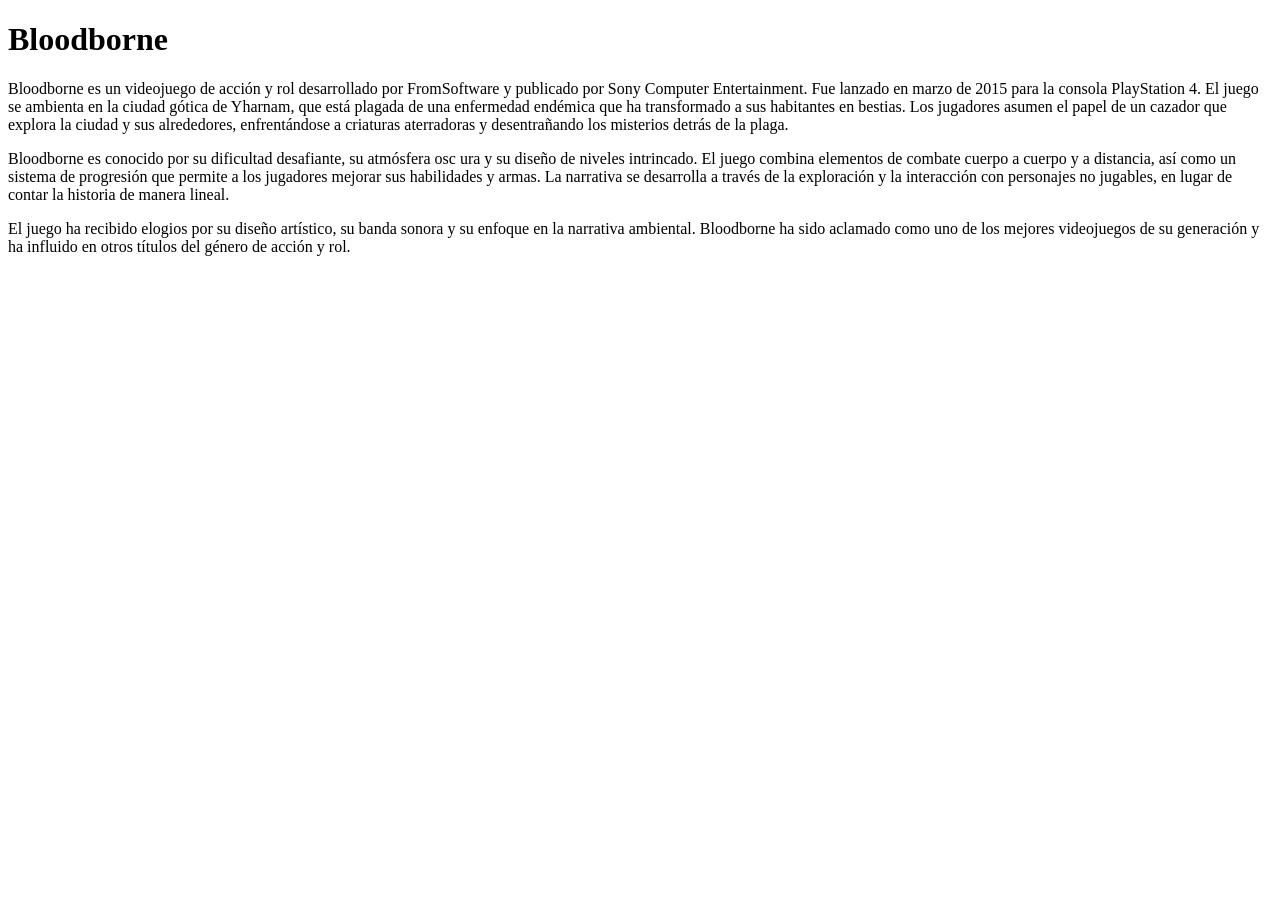
==== index.html @ 1759a092 "Base" ====
<!doctype html>
<html lang="es">
  <head>
    <meta charset="UTF-8" />
    <meta name="viewport" content="width=device-width, initial-scale=1.0" />
    <title>Bloodborne</title>
    <link rel="stylesheet" href="style.css" />
  </head>
  <body>
    <h1>Bloodborne</h1>
    <p>
      Bloodborne es un videojuego de acción y rol desarrollado por FromSoftware
      y publicado por Sony Computer Entertainment. Fue lanzado en marzo de 2015
      para la consola PlayStation 4. El juego se ambienta en la ciudad gótica de
      Yharnam, que está plagada de una enfermedad endémica que ha transformado a
      sus habitantes en bestias. Los jugadores asumen el papel de un cazador que
      explora la ciudad y sus alrededores, enfrentándose a criaturas aterradoras
      y desentrañando los misterios detrás de la plaga.
    </p>
    <p>
      Bloodborne es conocido por su dificultad desafiante, su atmósfera osc ura
      y su diseño de niveles intrincado. El juego combina elementos de combate
      cuerpo a cuerpo y a distancia, así como un sistema de progresión que
      permite a los jugadores mejorar sus habilidades y armas. La narrativa se
      desarrolla a través de la exploración y la interacción con personajes no
      jugables, en lugar de contar la historia de manera lineal.
    </p>
    <p>
      El juego ha recibido elogios por su diseño artístico, su banda sonora y su
      enfoque en la narrativa ambiental. Bloodborne ha sido aclamado como uno de
      los mejores videojuegos de su generación y ha influido en otros títulos
      del género de acción y rol.
    </p>
  </body>
</html>
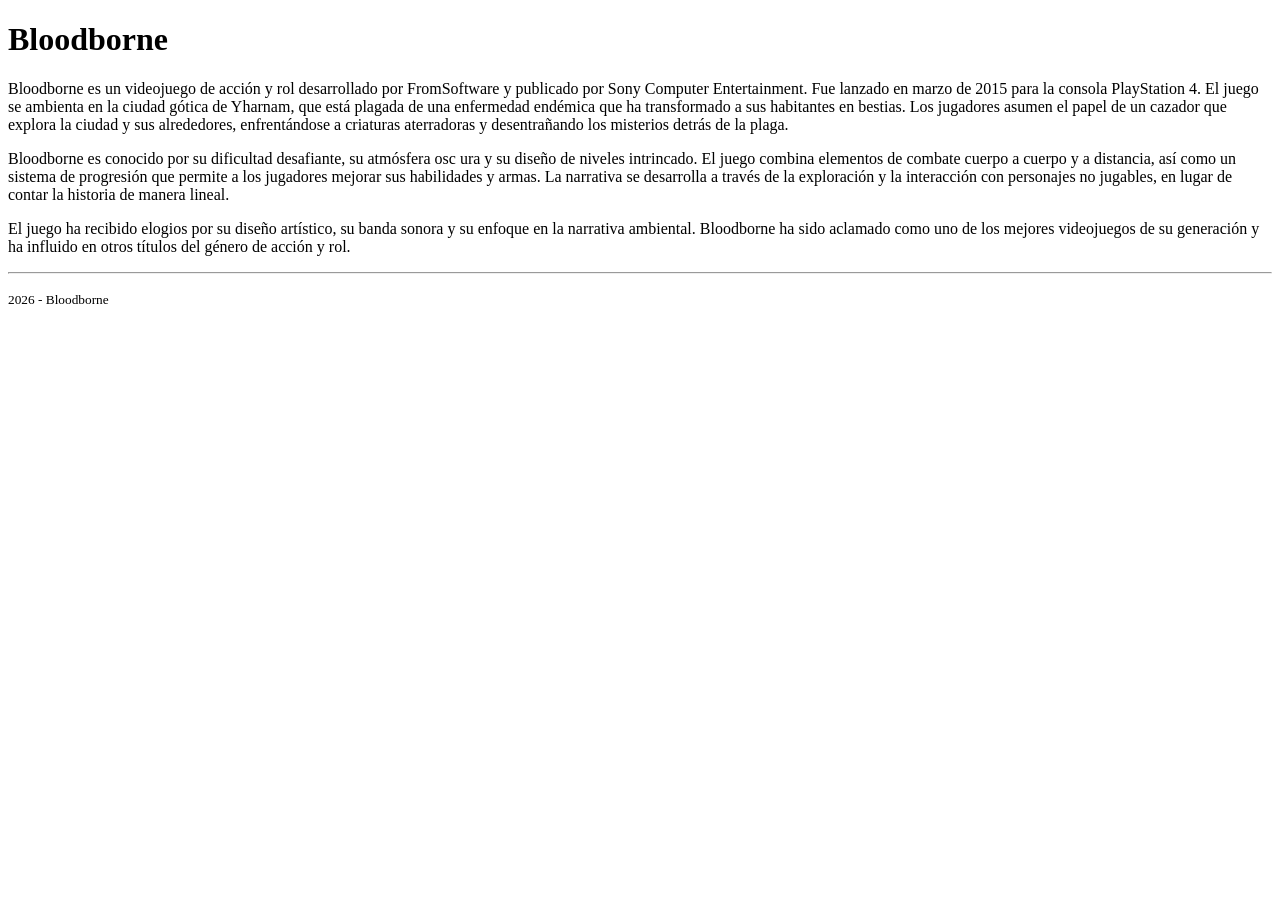
==== commit ceea0971: "Added footer and header" ====
--- a/index.html
+++ b/index.html
@@ -6,6 +6,11 @@
     <title>Bloodborne</title>
     <link rel="stylesheet" href="style.css" />
   </head>
+
+  <header>
+    <nav></nav>
+  </header>
+
   <body>
     <h1>Bloodborne</h1>
     <p>
@@ -32,4 +37,9 @@
       del género de acción y rol.
     </p>
   </body>
+
+  <footer>
+    <hr />
+    <p><small>2026 - Bloodborne</small></p>
+  </footer>
 </html>
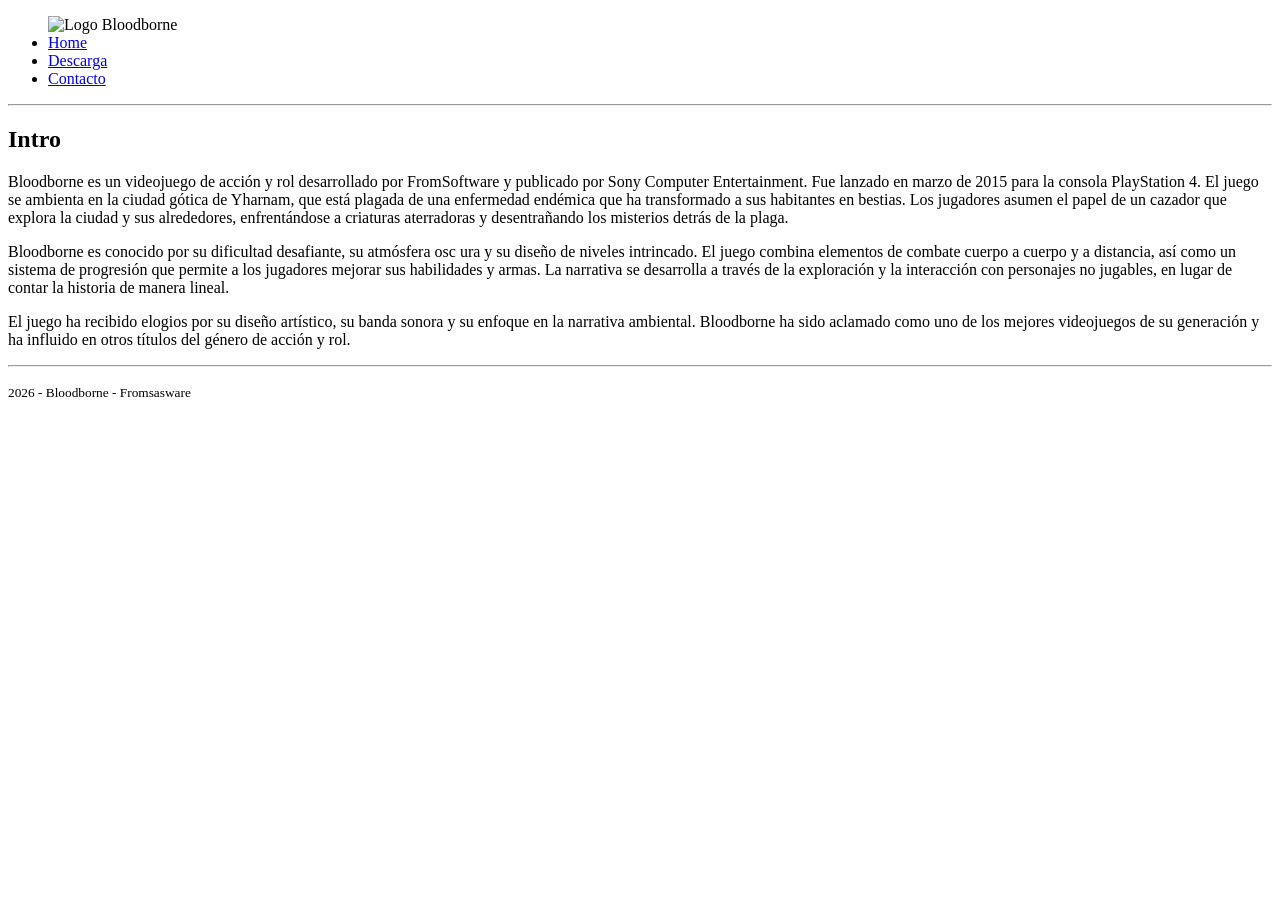
==== commit 570a6c7b: "Improved index structure" ====
--- a/index.html
+++ b/index.html
@@ -6,40 +6,56 @@
     <title>Bloodborne</title>
     <link rel="stylesheet" href="style.css" />
   </head>
-
-  <header>
-    <nav></nav>
-  </header>
-
   <body>
-    <h1>Bloodborne</h1>
-    <p>
-      Bloodborne es un videojuego de acción y rol desarrollado por FromSoftware
-      y publicado por Sony Computer Entertainment. Fue lanzado en marzo de 2015
-      para la consola PlayStation 4. El juego se ambienta en la ciudad gótica de
-      Yharnam, que está plagada de una enfermedad endémica que ha transformado a
-      sus habitantes en bestias. Los jugadores asumen el papel de un cazador que
-      explora la ciudad y sus alrededores, enfrentándose a criaturas aterradoras
-      y desentrañando los misterios detrás de la plaga.
-    </p>
-    <p>
-      Bloodborne es conocido por su dificultad desafiante, su atmósfera osc ura
-      y su diseño de niveles intrincado. El juego combina elementos de combate
-      cuerpo a cuerpo y a distancia, así como un sistema de progresión que
-      permite a los jugadores mejorar sus habilidades y armas. La narrativa se
-      desarrolla a través de la exploración y la interacción con personajes no
-      jugables, en lugar de contar la historia de manera lineal.
-    </p>
-    <p>
-      El juego ha recibido elogios por su diseño artístico, su banda sonora y su
-      enfoque en la narrativa ambiental. Bloodborne ha sido aclamado como uno de
-      los mejores videojuegos de su generación y ha influido en otros títulos
-      del género de acción y rol.
-    </p>
+    <header>
+      <nav>
+        <ul>
+          <img
+            src="https://cdn2.steamgriddb.com/logo/e7b0122d3ca54e16d0708b052092e59e.png"
+            alt="Logo Bloodborne"
+            width="300"
+            height="100"
+          />
+          <li><a href="index.html">Home</a></li>
+          <li><a href="descarga.html">Descarga</a></li>
+          <li><a href="contacto.html">Contacto</a></li>
+        </ul>
+      </nav>
+      <hr />
+    </header>
+    <main>
+      <article class="hero">
+        <h1>Intro</h1>
+        <p>
+          Bloodborne es un videojuego de acción y rol desarrollado por
+          FromSoftware y publicado por Sony Computer Entertainment. Fue lanzado
+          en marzo de 2015 para la consola PlayStation 4. El juego se ambienta
+          en la ciudad gótica de Yharnam, que está plagada de una enfermedad
+          endémica que ha transformado a sus habitantes en bestias. Los
+          jugadores asumen el papel de un cazador que explora la ciudad y sus
+          alrededores, enfrentándose a criaturas aterradoras y desentrañando los
+          misterios detrás de la plaga.
+        </p>
+        <p>
+          Bloodborne es conocido por su dificultad desafiante, su atmósfera osc
+          ura y su diseño de niveles intrincado. El juego combina elementos de
+          combate cuerpo a cuerpo y a distancia, así como un sistema de
+          progresión que permite a los jugadores mejorar sus habilidades y
+          armas. La narrativa se desarrolla a través de la exploración y la
+          interacción con personajes no jugables, en lugar de contar la historia
+          de manera lineal.
+        </p>
+        <p>
+          El juego ha recibido elogios por su diseño artístico, su banda sonora
+          y su enfoque en la narrativa ambiental. Bloodborne ha sido aclamado
+          como uno de los mejores videojuegos de su generación y ha influido en
+          otros títulos del género de acción y rol.
+        </p>
+      </article>
+    </main>
+    <footer>
+      <hr />
+      <p><small>2026 - Bloodborne - Fromsasware</small></p>
+    </footer>
   </body>
-
-  <footer>
-    <hr />
-    <p><small>2026 - Bloodborne</small></p>
-  </footer>
 </html>
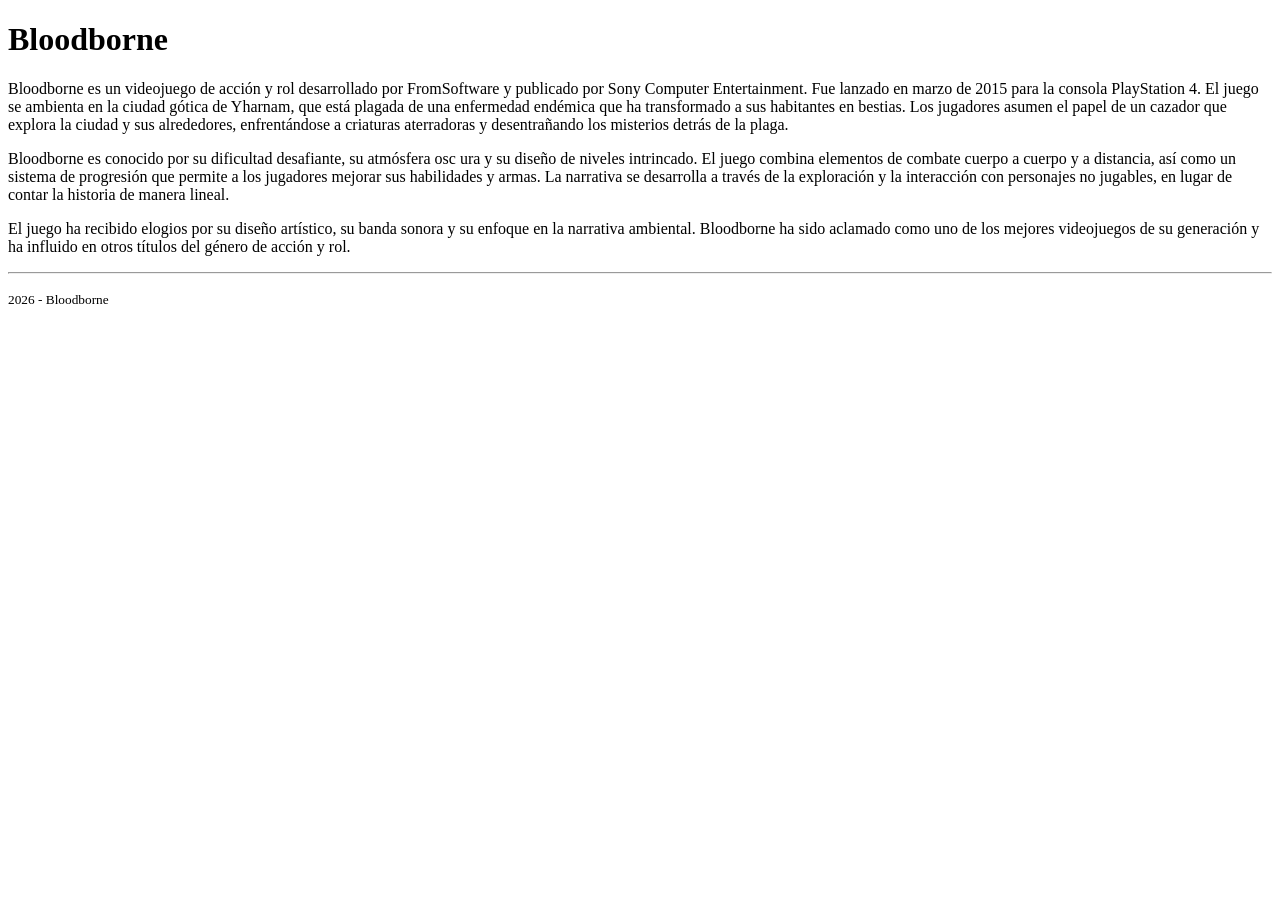
==== commit 8419cf82: "Merge branch 'develop' into pablo" ====
--- a/index.html
+++ b/index.html
@@ -6,56 +6,40 @@
     <title>Bloodborne</title>
     <link rel="stylesheet" href="style.css" />
   </head>
+
+  <header>
+    <nav></nav>
+  </header>
+
   <body>
-    <header>
-      <nav>
-        <ul>
-          <img
-            src="https://cdn2.steamgriddb.com/logo/e7b0122d3ca54e16d0708b052092e59e.png"
-            alt="Logo Bloodborne"
-            width="300"
-            height="100"
-          />
-          <li><a href="index.html">Home</a></li>
-          <li><a href="descarga.html">Descarga</a></li>
-          <li><a href="contacto.html">Contacto</a></li>
-        </ul>
-      </nav>
-      <hr />
-    </header>
-    <main>
-      <article class="hero">
-        <h1>Intro</h1>
-        <p>
-          Bloodborne es un videojuego de acción y rol desarrollado por
-          FromSoftware y publicado por Sony Computer Entertainment. Fue lanzado
-          en marzo de 2015 para la consola PlayStation 4. El juego se ambienta
-          en la ciudad gótica de Yharnam, que está plagada de una enfermedad
-          endémica que ha transformado a sus habitantes en bestias. Los
-          jugadores asumen el papel de un cazador que explora la ciudad y sus
-          alrededores, enfrentándose a criaturas aterradoras y desentrañando los
-          misterios detrás de la plaga.
-        </p>
-        <p>
-          Bloodborne es conocido por su dificultad desafiante, su atmósfera osc
-          ura y su diseño de niveles intrincado. El juego combina elementos de
-          combate cuerpo a cuerpo y a distancia, así como un sistema de
-          progresión que permite a los jugadores mejorar sus habilidades y
-          armas. La narrativa se desarrolla a través de la exploración y la
-          interacción con personajes no jugables, en lugar de contar la historia
-          de manera lineal.
-        </p>
-        <p>
-          El juego ha recibido elogios por su diseño artístico, su banda sonora
-          y su enfoque en la narrativa ambiental. Bloodborne ha sido aclamado
-          como uno de los mejores videojuegos de su generación y ha influido en
-          otros títulos del género de acción y rol.
-        </p>
-      </article>
-    </main>
-    <footer>
-      <hr />
-      <p><small>2026 - Bloodborne - Fromsasware</small></p>
-    </footer>
+    <h1>Bloodborne</h1>
+    <p>
+      Bloodborne es un videojuego de acción y rol desarrollado por FromSoftware
+      y publicado por Sony Computer Entertainment. Fue lanzado en marzo de 2015
+      para la consola PlayStation 4. El juego se ambienta en la ciudad gótica de
+      Yharnam, que está plagada de una enfermedad endémica que ha transformado a
+      sus habitantes en bestias. Los jugadores asumen el papel de un cazador que
+      explora la ciudad y sus alrededores, enfrentándose a criaturas aterradoras
+      y desentrañando los misterios detrás de la plaga.
+    </p>
+    <p>
+      Bloodborne es conocido por su dificultad desafiante, su atmósfera osc ura
+      y su diseño de niveles intrincado. El juego combina elementos de combate
+      cuerpo a cuerpo y a distancia, así como un sistema de progresión que
+      permite a los jugadores mejorar sus habilidades y armas. La narrativa se
+      desarrolla a través de la exploración y la interacción con personajes no
+      jugables, en lugar de contar la historia de manera lineal.
+    </p>
+    <p>
+      El juego ha recibido elogios por su diseño artístico, su banda sonora y su
+      enfoque en la narrativa ambiental. Bloodborne ha sido aclamado como uno de
+      los mejores videojuegos de su generación y ha influido en otros títulos
+      del género de acción y rol.
+    </p>
   </body>
+
+  <footer>
+    <hr />
+    <p><small>2026 - Bloodborne</small></p>
+  </footer>
 </html>
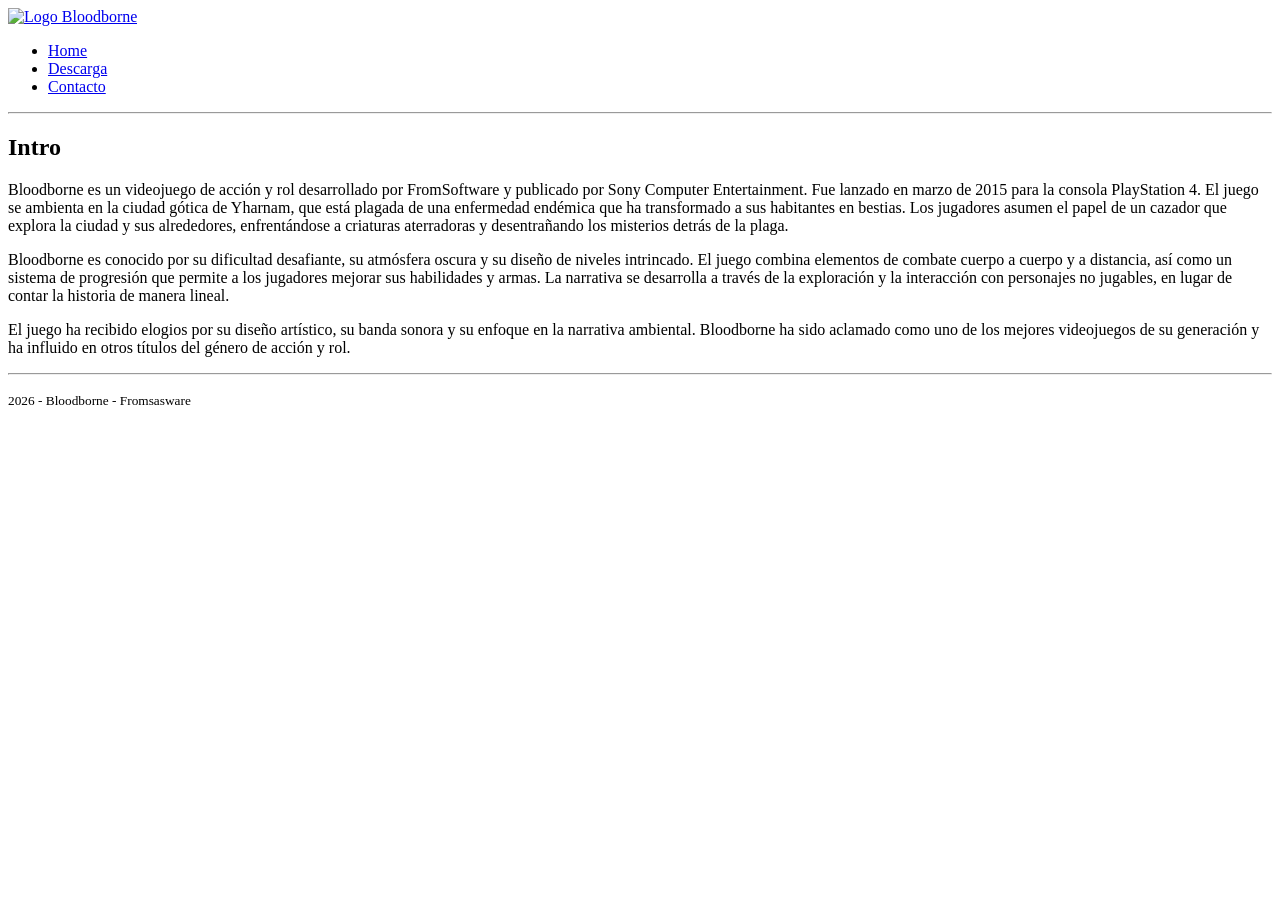
==== commit bac6033d: "Cambios en develop" ====
--- a/index.html
+++ b/index.html
@@ -3,43 +3,61 @@
   <head>
     <meta charset="UTF-8" />
     <meta name="viewport" content="width=device-width, initial-scale=1.0" />
-    <title>Bloodborne</title>
+    <title>Home - Bloodborne</title>
     <link rel="stylesheet" href="style.css" />
   </head>
-
-  <header>
-    <nav></nav>
-  </header>
-
   <body>
-    <h1>Bloodborne</h1>
-    <p>
-      Bloodborne es un videojuego de acción y rol desarrollado por FromSoftware
-      y publicado por Sony Computer Entertainment. Fue lanzado en marzo de 2015
-      para la consola PlayStation 4. El juego se ambienta en la ciudad gótica de
-      Yharnam, que está plagada de una enfermedad endémica que ha transformado a
-      sus habitantes en bestias. Los jugadores asumen el papel de un cazador que
-      explora la ciudad y sus alrededores, enfrentándose a criaturas aterradoras
-      y desentrañando los misterios detrás de la plaga.
-    </p>
-    <p>
-      Bloodborne es conocido por su dificultad desafiante, su atmósfera osc ura
-      y su diseño de niveles intrincado. El juego combina elementos de combate
-      cuerpo a cuerpo y a distancia, así como un sistema de progresión que
-      permite a los jugadores mejorar sus habilidades y armas. La narrativa se
-      desarrolla a través de la exploración y la interacción con personajes no
-      jugables, en lugar de contar la historia de manera lineal.
-    </p>
-    <p>
-      El juego ha recibido elogios por su diseño artístico, su banda sonora y su
-      enfoque en la narrativa ambiental. Bloodborne ha sido aclamado como uno de
-      los mejores videojuegos de su generación y ha influido en otros títulos
-      del género de acción y rol.
-    </p>
+    <header>
+      <nav>
+        <a class="logo" href="index.html">
+          <img
+            src="https://cdn2.steamgriddb.com/logo/e7b0122d3ca54e16d0708b052092e59e.png"
+            alt="Logo Bloodborne"
+            width="300"
+            height="100"
+          />
+        </a>
+        <ul>
+          <li><a href="index.html" aria-current="page">Home</a></li>
+          <li><a href="descarga.html">Descarga</a></li>
+          <li><a href="contacto.html">Contacto</a></li>
+        </ul>
+      </nav>
+      <hr />
+    </header>
+    <main>
+      <article class="hero">
+        <h1>Intro</h1>
+        <p>
+          Bloodborne es un videojuego de acción y rol desarrollado por
+          FromSoftware y publicado por Sony Computer Entertainment. Fue lanzado
+          en marzo de 2015 para la consola PlayStation 4. El juego se ambienta
+          en la ciudad gótica de Yharnam, que está plagada de una enfermedad
+          endémica que ha transformado a sus habitantes en bestias. Los
+          jugadores asumen el papel de un cazador que explora la ciudad y sus
+          alrededores, enfrentándose a criaturas aterradoras y desentrañando los
+          misterios detrás de la plaga.
+        </p>
+        <p>
+          Bloodborne es conocido por su dificultad desafiante, su atmósfera
+          oscura y su diseño de niveles intrincado. El juego combina elementos de
+          combate cuerpo a cuerpo y a distancia, así como un sistema de
+          progresión que permite a los jugadores mejorar sus habilidades y
+          armas. La narrativa se desarrolla a través de la exploración y la
+          interacción con personajes no jugables, en lugar de contar la historia
+          de manera lineal.
+        </p>
+        <p>
+          El juego ha recibido elogios por su diseño artístico, su banda sonora
+          y su enfoque en la narrativa ambiental. Bloodborne ha sido aclamado
+          como uno de los mejores videojuegos de su generación y ha influido en
+          otros títulos del género de acción y rol.
+        </p>
+      </article>
+    </main>
+    <footer>
+      <hr />
+      <p><small>2026 - Bloodborne - Fromsasware</small></p>
+    </footer>
   </body>
-
-  <footer>
-    <hr />
-    <p><small>2026 - Bloodborne</small></p>
-  </footer>
 </html>
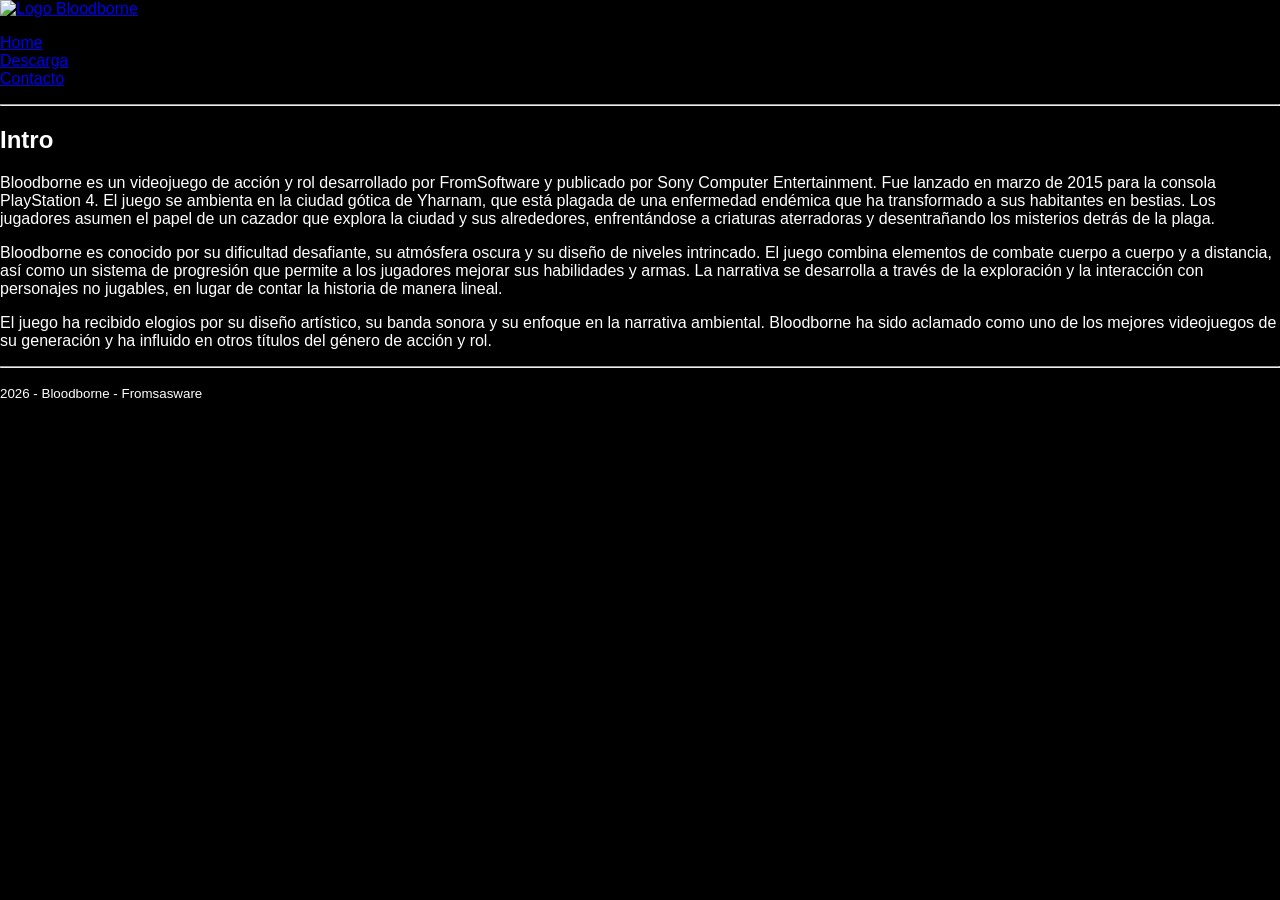
==== commit 3d411100: "Background color remade" ====
--- a/index.html
+++ b/index.html
@@ -40,8 +40,8 @@
         </p>
         <p>
           Bloodborne es conocido por su dificultad desafiante, su atmósfera
-          oscura y su diseño de niveles intrincado. El juego combina elementos de
-          combate cuerpo a cuerpo y a distancia, así como un sistema de
+          oscura y su diseño de niveles intrincado. El juego combina elementos
+          de combate cuerpo a cuerpo y a distancia, así como un sistema de
           progresión que permite a los jugadores mejorar sus habilidades y
           armas. La narrativa se desarrolla a través de la exploración y la
           interacción con personajes no jugables, en lugar de contar la historia
--- a/style.css
+++ b/style.css
@@ -0,0 +1,11 @@
+body {
+  margin: 0;
+  background-color: black;
+  color: #ffffff;
+  font-family: Arial, sans-serif;
+}
+
+nav ul {
+  list-style: none;
+  padding: 0;
+}
